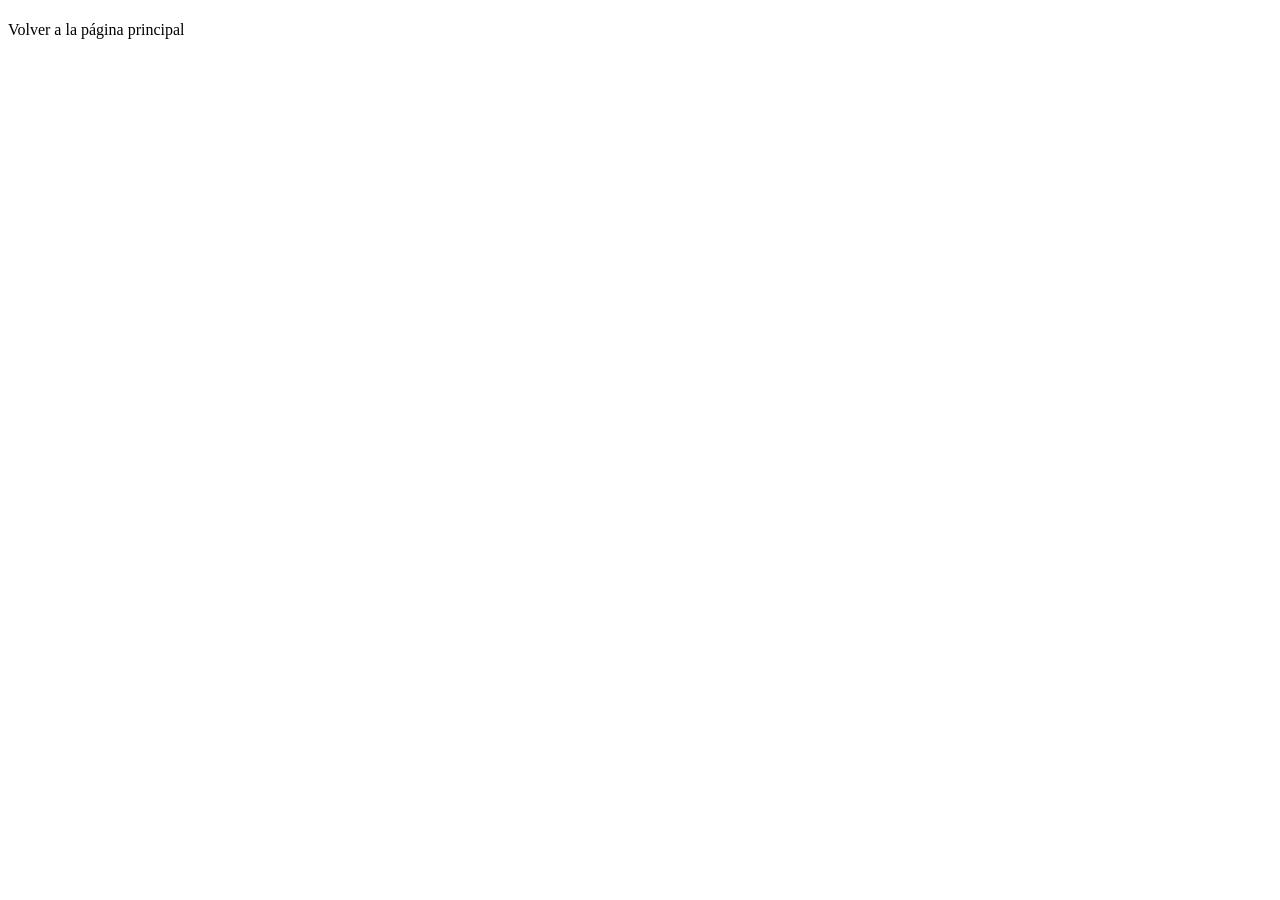
==== src/main/resources/templates/ready.html @ 97b888d2 "Employees viewController and views implemented." ====
<!DOCTYPE html>
<html xmlns:th="http://www.thymeleaf.org" lang="es">
<head>
    <meta charset="UTF-8">
    <title th:text="${titulo}"></title>
</head>
<body>
    <h1 th:text="${titulo}"></h1>

    <h2 th:text="${mensaje}"></h2>

    <p><a th:href="@{/}">Volver a la página principal</a></p>

</body>
</html>
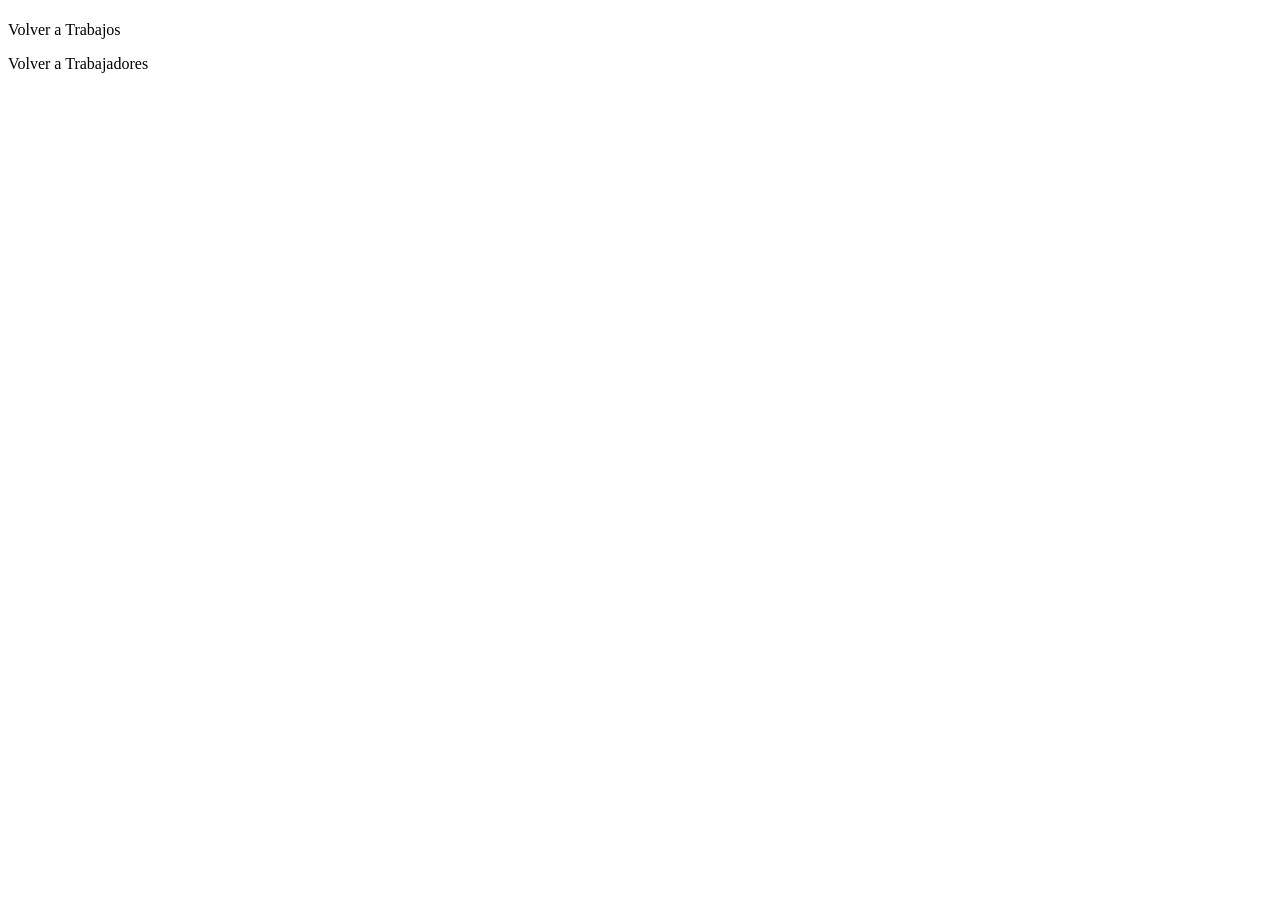
==== commit ff7b06a4: "Finished with Trabajos View Controller and fixing some styles" ====
--- a/src/main/resources/templates/ready.html
+++ b/src/main/resources/templates/ready.html
@@ -3,13 +3,14 @@
 <head>
     <meta charset="UTF-8">
     <title th:text="${titulo}"></title>
+    <link rel="stylesheet" th:href="@{/css/style.css}">
 </head>
 <body>
     <h1 th:text="${titulo}"></h1>
 
     <h2 th:text="${mensaje}"></h2>
 
-    <p><a th:href="@{/}">Volver a la página principal</a></p>
-
+    <p><a th:if="${page == 'trabajos'}" th:href="@{/trabajos}" class="enlace">Volver a Trabajos</a></p>
+    <p><a th:if="${page == 'trabajadores'}" th:href="@{/trabajadores}" class="enlace">Volver a Trabajadores</a></p>
 </body>
 </html>
